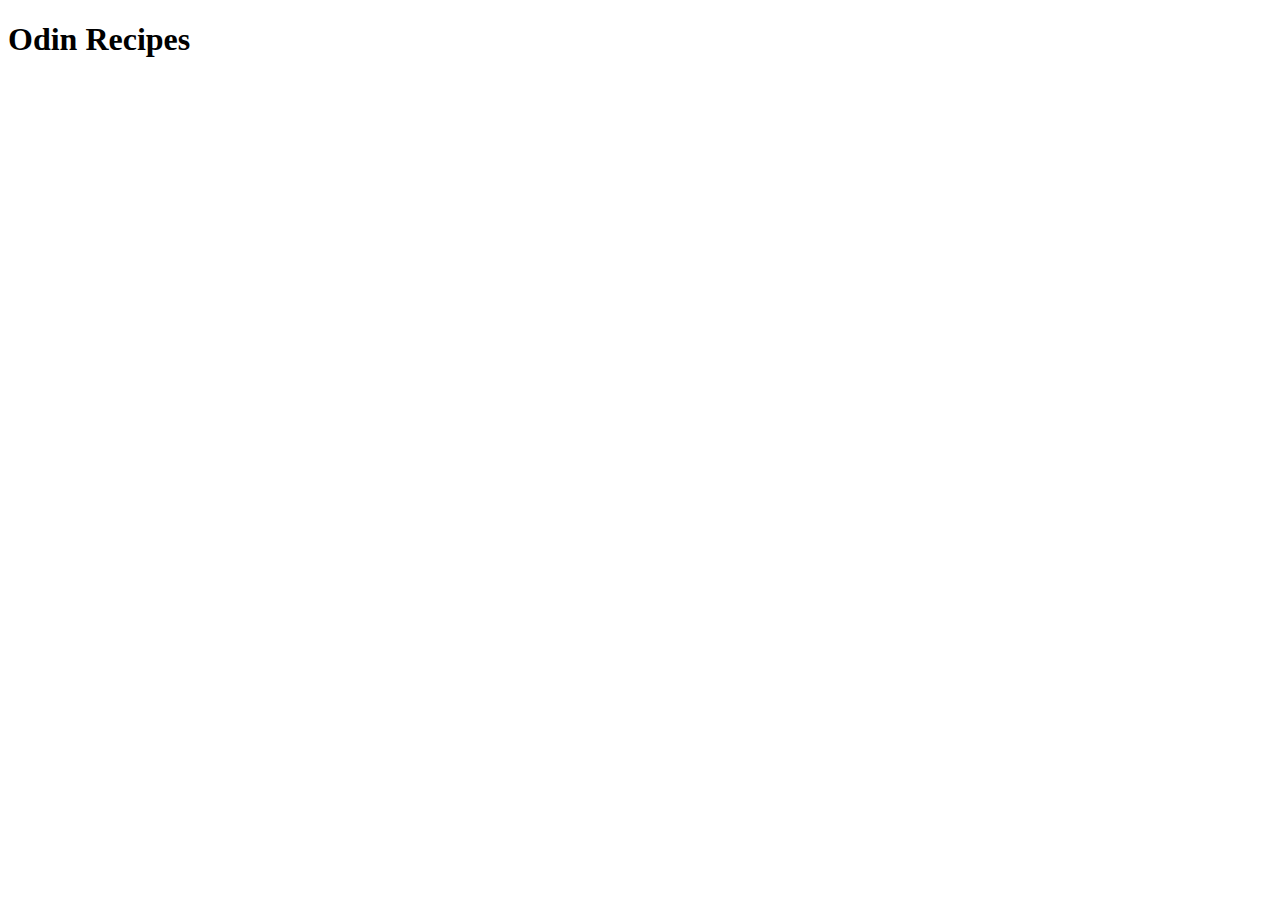
==== index.html @ 9bee8c1c "Create index.html" ====
<!DOCTYPE html>
<html lang="en">
  <head>
    <meta charset="UTF-8" />
    <meta name="viewport" content="width=device-width, initial-scale=1.0" />
    <title>Odin Recipes</title>
  </head>
  <body>
    <h1>Odin Recipes</h1>
  </body>
</html>
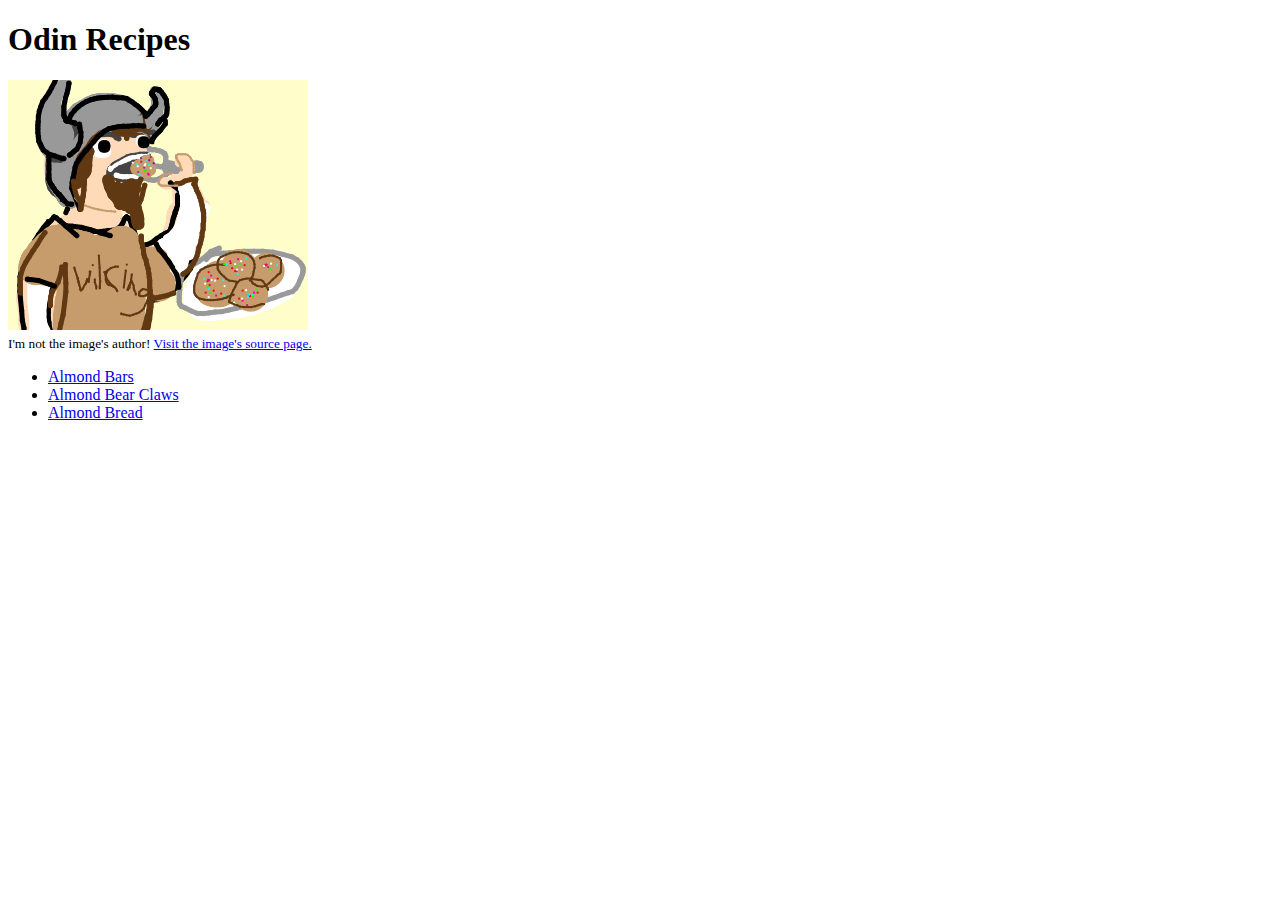
==== commit 87b6336b: "Add content to index.html" ====
--- a/index.html
+++ b/index.html
@@ -7,5 +7,29 @@
   </head>
   <body>
     <h1>Odin Recipes</h1>
+
+    <img
+      src="./img/index.png"
+      alt="Image of viking eating a cookie with a fork"
+    />
+
+    <br />
+
+    <small>
+      I'm not the image's author!
+      <a
+        href="https://drawception.com/panel/drawing/UNyV6336/viking-eating-a-cookie-with-a-fork/"
+        target="_blank"
+        rel="noreferrer"
+      >
+        Visit the image's source page.
+      </a>
+    </small>
+
+    <ul>
+      <li><a href="./recipes/almond-bars.html">Almond Bars</a></li>
+      <li><a href="./recipes/almond-bear-claws.html">Almond Bear Claws</a></li>
+      <li><a href="./recipes/almond-bread.html">Almond Bread</a></li>
+    </ul>
   </body>
 </html>
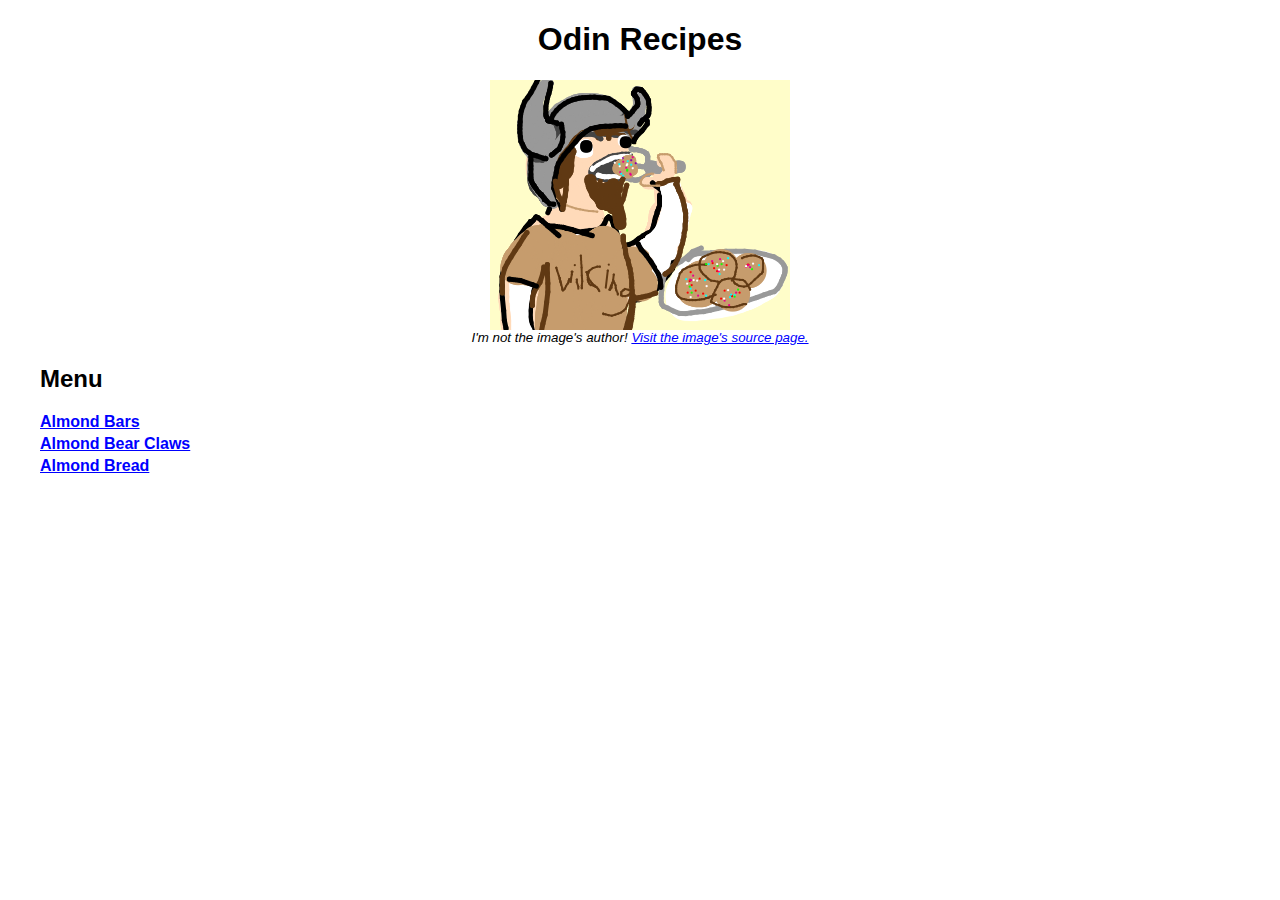
==== commit 2fe551b6: "Style pages" ====
--- a/index.html
+++ b/index.html
@@ -3,33 +3,54 @@
   <head>
     <meta charset="UTF-8" />
     <meta name="viewport" content="width=device-width, initial-scale=1.0" />
+    <link rel="stylesheet" href="./style.css" />
     <title>Odin Recipes</title>
   </head>
   <body>
-    <h1>Odin Recipes</h1>
+    <h1 class="title title_primary">Odin Recipes</h1>
 
-    <img
-      src="./img/index.png"
-      alt="Image of viking eating a cookie with a fork"
-    />
+    <div class="card">
+      <img
+        src="./img/index.png"
+        alt="Image of viking eating a cookie with a fork"
+        class="image card__image"
+      />
 
-    <br />
+      <small class="text text_italic card__caption">
+        I'm not the image's author!
+        <a
+          href="https://drawception.com/panel/drawing/UNyV6336/viking-eating-a-cookie-with-a-fork/"
+          class="link"
+          target="_blank"
+          rel="noreferrer"
+        >
+          Visit the image's source page.
+        </a>
+      </small>
+    </div>
 
-    <small>
-      I'm not the image's author!
-      <a
-        href="https://drawception.com/panel/drawing/UNyV6336/viking-eating-a-cookie-with-a-fork/"
-        target="_blank"
-        rel="noreferrer"
-      >
-        Visit the image's source page.
-      </a>
-    </small>
+    <nav class="nav nav_shifted">
+      <h2 class="title title_secondary">Menu</h2>
 
-    <ul>
-      <li><a href="./recipes/almond-bars.html">Almond Bars</a></li>
-      <li><a href="./recipes/almond-bear-claws.html">Almond Bear Claws</a></li>
-      <li><a href="./recipes/almond-bread.html">Almond Bread</a></li>
-    </ul>
+      <ul class="list nav__list">
+        <li class="nav__item">
+          <a href="./recipes/almond-bars.html" class="link nav__link">
+            Almond Bars
+          </a>
+        </li>
+
+        <li class="list__item nav__item">
+          <a href="./recipes/almond-bear-claws.html" class="link nav__link">
+            Almond Bear Claws
+          </a>
+        </li>
+
+        <li class="list__item nav__item">
+          <a href="./recipes/almond-bread.html" class="link nav__link">
+            Almond Bread
+          </a>
+        </li>
+      </ul>
+    </nav>
   </body>
 </html>
--- a/style.css
+++ b/style.css
@@ -0,0 +1,63 @@
+html {
+  font-family: Arial, Helvetica, sans-serif;
+}
+
+.title_primary {
+  text-align: center;
+}
+
+.card {
+  width: fit-content;
+  margin: 0 auto;
+}
+
+.card__image {
+  display: block;
+  margin: 0 auto;
+}
+
+.text {
+  display: block;
+}
+
+.text_italic {
+  font-style: italic;
+}
+
+.text_right {
+  text-align: end;
+}
+
+.link {
+  color: blue;
+}
+
+.link:hover,
+.link:focus {
+  color: teal;
+}
+
+.link:active {
+  color: purple;
+}
+
+.list__item {
+  display: list-item;
+}
+
+.nav_shifted {
+  margin-left: 32px;
+}
+
+.nav__list {
+  padding: 0;
+  list-style: none;
+}
+
+.nav__item {
+  margin-bottom: 4px;
+}
+
+.nav__link {
+  font-weight: bold;
+}
